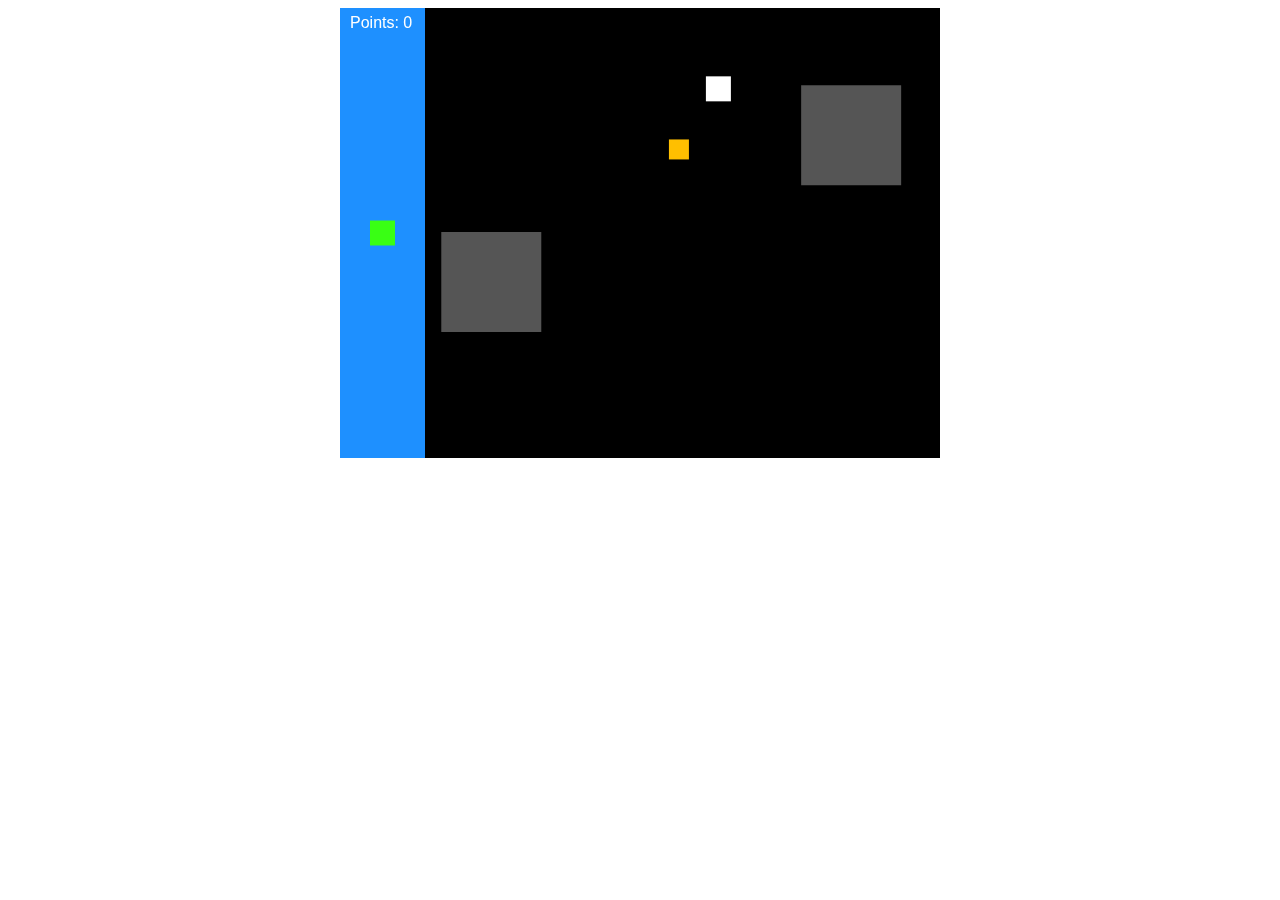
==== jsspillmal/index.html @ 1beb2c90 "spillmal" ====
<!DOCTYPE html>
<html lang="en">
<head>
    <meta charset="UTF-8">
    <meta name="viewport" content="width=device-width, initial-scale=1.0">
    <link rel="stylesheet" href="style.css">
    <title>Document</title>
</head>
<body>
  <canvas id="myCanvas"></canvas>  <!-- width og height bestemmer kordinatsystemet inni html elementet (ikke det samme som css) -->
  <script src="script.js"></script>
</body>
</html>
---- jsspillmal/style.css ----
canvas {
  background: #000000;
  display: block;
  margin: auto;
}
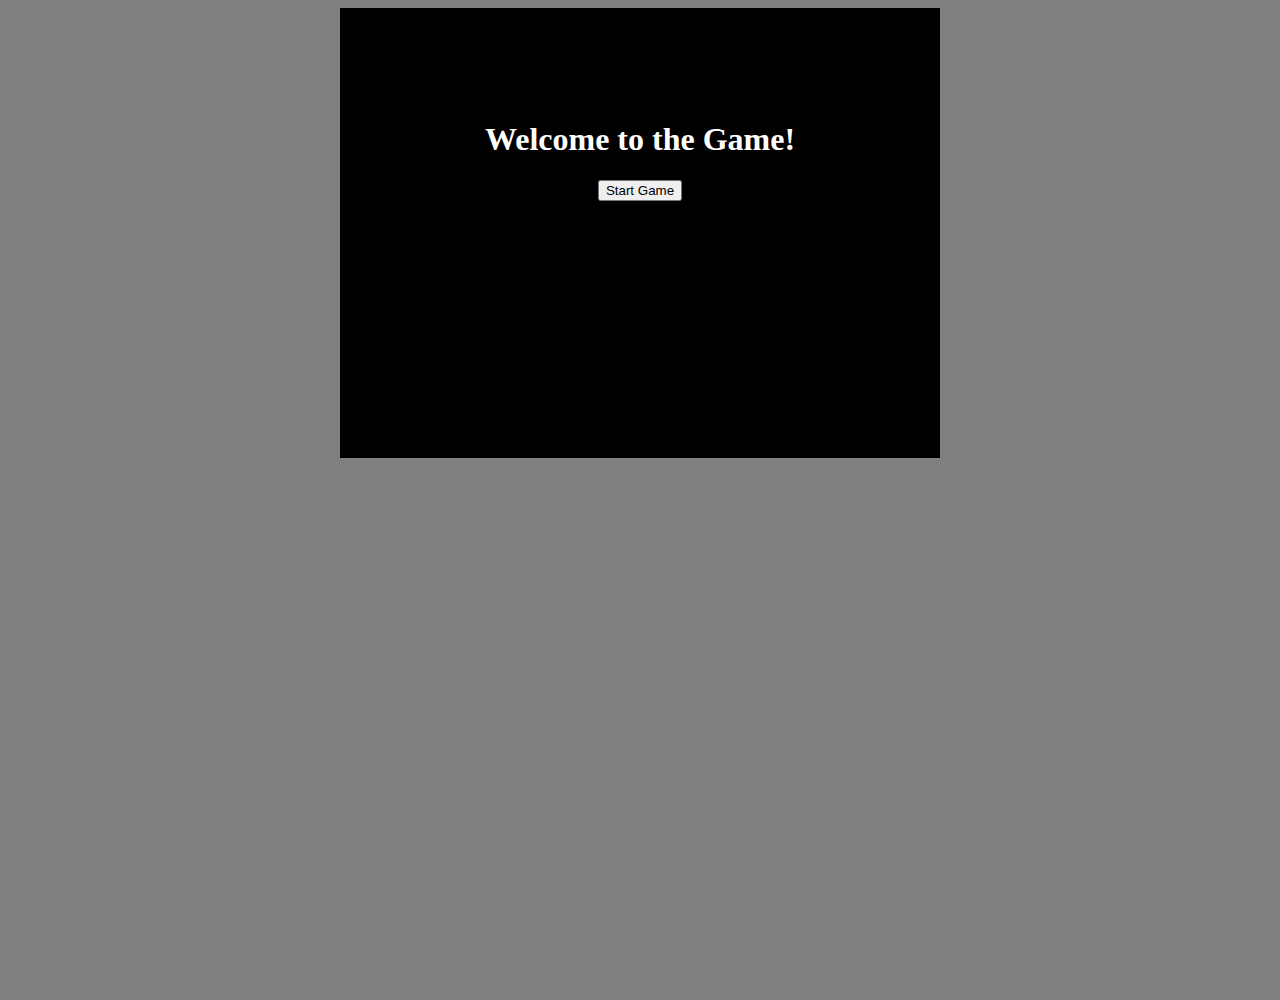
==== commit 4b933630: "reworked the mal" ====
--- a/jsspillmal/index.html
+++ b/jsspillmal/index.html
@@ -7,7 +7,17 @@
     <title>Document</title>
 </head>
 <body>
-  <canvas id="myCanvas"></canvas>  <!-- width og height bestemmer kordinatsystemet inni html elementet (ikke det samme som css) -->
+  <canvas id="myCanvas"></canvas>
+  <div id="start-screen">
+    <h1>Welcome to the Game!</h1>
+    <button id="start-button">Start Game</button>
+  </div>
+  <div id="death-screen">
+    <h1>Game Over</h1>
+    <p>Your high Score: <span id="highScore"></span></p>
+    <p>Your Score: <span id="score"></span></p>
+    <button id="restart-button">Restart</button>
+  </div>
   <script src="script.js"></script>
 </body>
 </html>--- a/jsspillmal/style.css
+++ b/jsspillmal/style.css
@@ -2,4 +2,17 @@
   background: #000000;
   display: block;
   margin: auto;
+}
+
+#start-screen, #death-screen {
+  display: none;
+  position: absolute;
+  top: 0;
+  left: 0;
+  width: 100%;
+  height: 100%;
+  background-color: rgba(0, 0, 0, 0.5);
+  color: white;
+  text-align: center;
+  padding-top: 100px;
 }